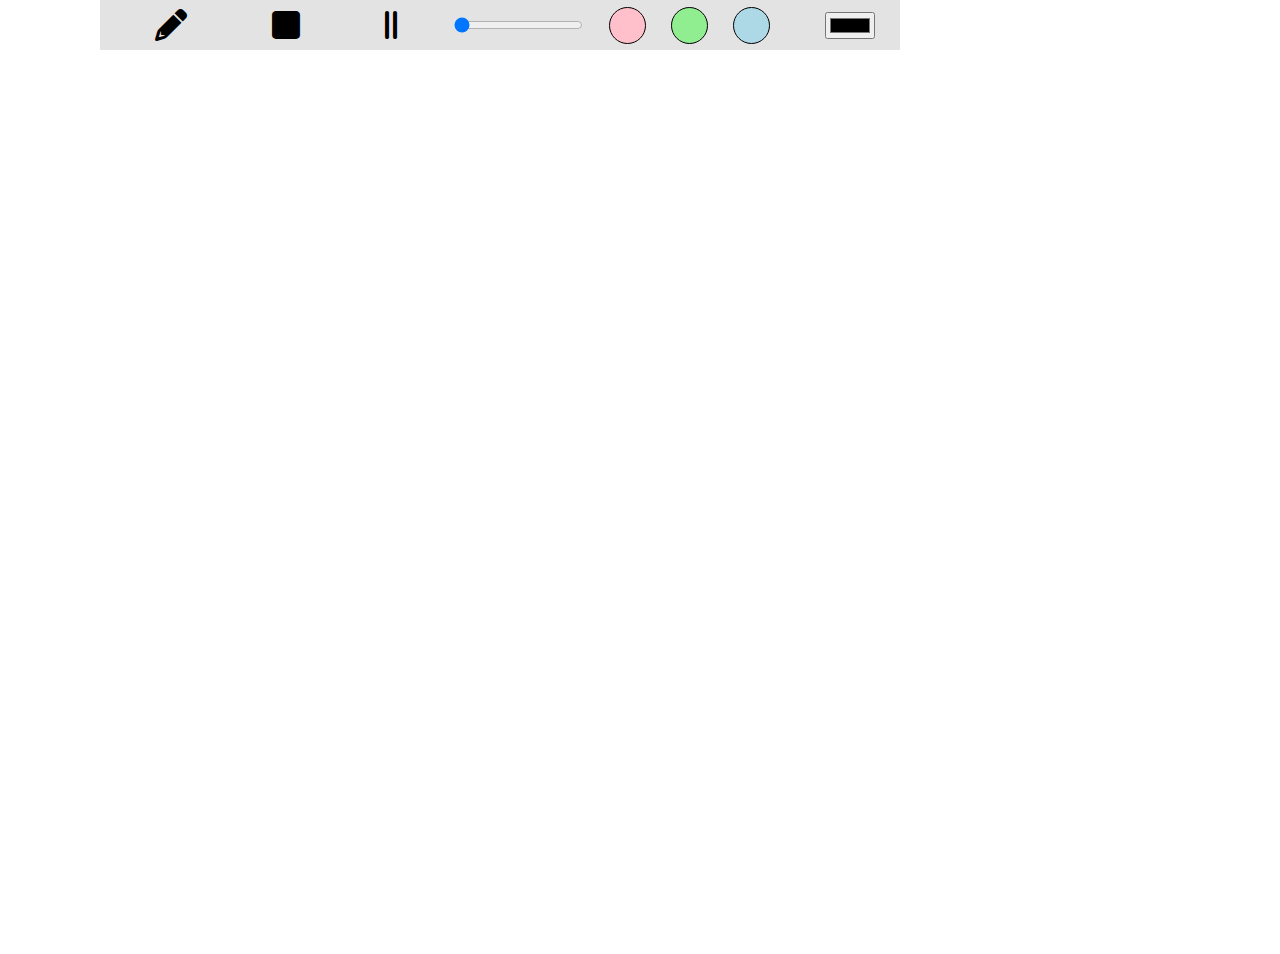
==== index.html @ 9a3a7232 "done" ====
<!DOCTYPE html>
<html lang="en">
<head>
    <meta charset="UTF-8">
    <meta http-equiv="X-UA-Compatible" content="IE=edge">
    <meta name="viewport" content="width=device-width, initial-scale=1.0">
    <title>Document</title>
   <link rel="stylesheet" href="https://cdnjs.cloudflare.com/ajax/libs/font-awesome/6.0.0-beta3/css/all.min.css"> 
   <link rel="stylesheet" href="board.css">
</head>

<body>
    <!-- 
        
     -->
<div class="icon-pallet">
    
    <i class="fas fa-pencil-alt"></i>
    <i class="fas fa-square"></i>
    <i class="fas fa-grip-lines-vertical"></i>
    
    <input type="range" min="1" max="15" value="1" class="slider" >

    <!-- for color pallet -->
    <div class="red"></div>
        <div class="green"></div>
        <div class="blue"></div>
        <input type="color"list id="color" >
    </div>
    <canvas></canvas>
    <!-- //socket.io cdn link -->
    <script src="https://cdn.socket.io/4.2.0/socket.io.min.js" integrity="sha384-PiBR5S00EtOj2Lto9Uu81cmoyZqR57XcOna1oAuVuIEjzj0wpqDVfD0JA9eXlRsj" crossorigin="anonymous"></script>
    <script>
let socket=io.connect("http://localhost:3000");// because my port is 3000
</script>

</body>

<!-- script inject -->
<script src="index.js"></script>
</html>
---- board.css ----
body{
        margin:0px;
    }
  .fas {
      margin-right:30px;
      font-size:2rem;
      margin-left:30px;
  }  
  .far {
      margin-right:10px;
      font-size:3rem;
  }
  .icon-pallet{
      height:50px;
      background-color:rgb(228,227,227);
      margin-left:100px;
      width: 800px;
      display: flex;
      justify-content:space-evenly;
      align-items:center;
      
      
  }
  .red{
      background-color: pink;
      border-radius: 50%;
      height:35px;
      width: 35px;
      border: 1px solid black;
  }
  .green{
      background-color: lightgreen;
      border-radius: 50%;
      height: 35px;
      width: 35px;
      border: 1px solid black;
  }
  .blue{
      background-color:lightblue;
      border-radius: 50%;
      width: 35px;
      height:35px;
      border: 1px solid black;
  }
  #color{
      margin-left: 30px;
  }
/* toolbar css */
.fa-pencil-alt:active,.fa-square:active,.fa-grip-lines-vertical:active{
  border:1px solid red;
}
.toolbar{
    border: 1px solid gray;
    border-radius: 4px;
    width:90vw;
    margin: 0 auto;
    height:80px;
    display: flex;
    align-items: center;
    justify-content: space-evenly;
    /* background-color:lightgray; */
}
.tool-img{
    height:50px;

}
.sizeTool{
          background-color: white;
          border: 1px solid black;
       width:150px;
       height:30px;
       display: none;
       align-items: center;
       justify-content: space-evenly;
       
      
      }
      .size1{
          background-color: lightblue;
          width:15px;
height:15px;
border-radius: 50%;
      }
      .size2{
          background-color: lightblue;
          width:19px;
height:19px;
border-radius: 50%;
      }
      .size3{
          background-color: lightblue;
          width:22px;
height:22px;
border-radius: 50%;
      }
      .size4{
          background-color: lightblue;
          width:25px;
height:25px;
border-radius: 50%;
      }




      .color{
          display: flex;
          width: 140px;
          justify-content:space-evenly;
          border:1px solid black;
      }
.red{
    background-color: pink;
    border-radius: 50%;
    height:35px;
    width: 35px;
    border: 1px solid black;
}
.green{
    background-color: lightgreen;
    border-radius: 50%;
    height: 35px;
    width: 35px;
    border: 1px solid black;
}
.blue{
    background-color:lightblue;
    border-radius: 50%;
    width: 35px;
    height:35px;
    border: 1px solid black;
}
.toolbar{
    border: 1px solid gray;
    border-radius: 4px;
    width:90vw;
    margin: 0 auto;
    height:80px;
    display: flex;
    align-items: center;
    justify-content: space-evenly;
    /* background-color:lightgray; */
}
.tool-img{
    height:50px;

}
.sizeTool{
          background-color: white;
          border: 1px solid black;
       width:150px;
       height:30px;
       display: none;
       align-items: center;
       justify-content: space-evenly;
       
      
      }
      .size1{
          background-color: lightblue;
          width:15px;
height:15px;
border-radius: 50%;
      }
      .size2{
          background-color: lightblue;
          width:19px;
height:19px;
border-radius: 50%;
      }
      .size3{
          background-color: lightblue;
          width:22px;
height:22px;
border-radius: 50%;
      }
      .size4{
          background-color: lightblue;
          width:25px;
height:25px;
border-radius: 50%;
      }
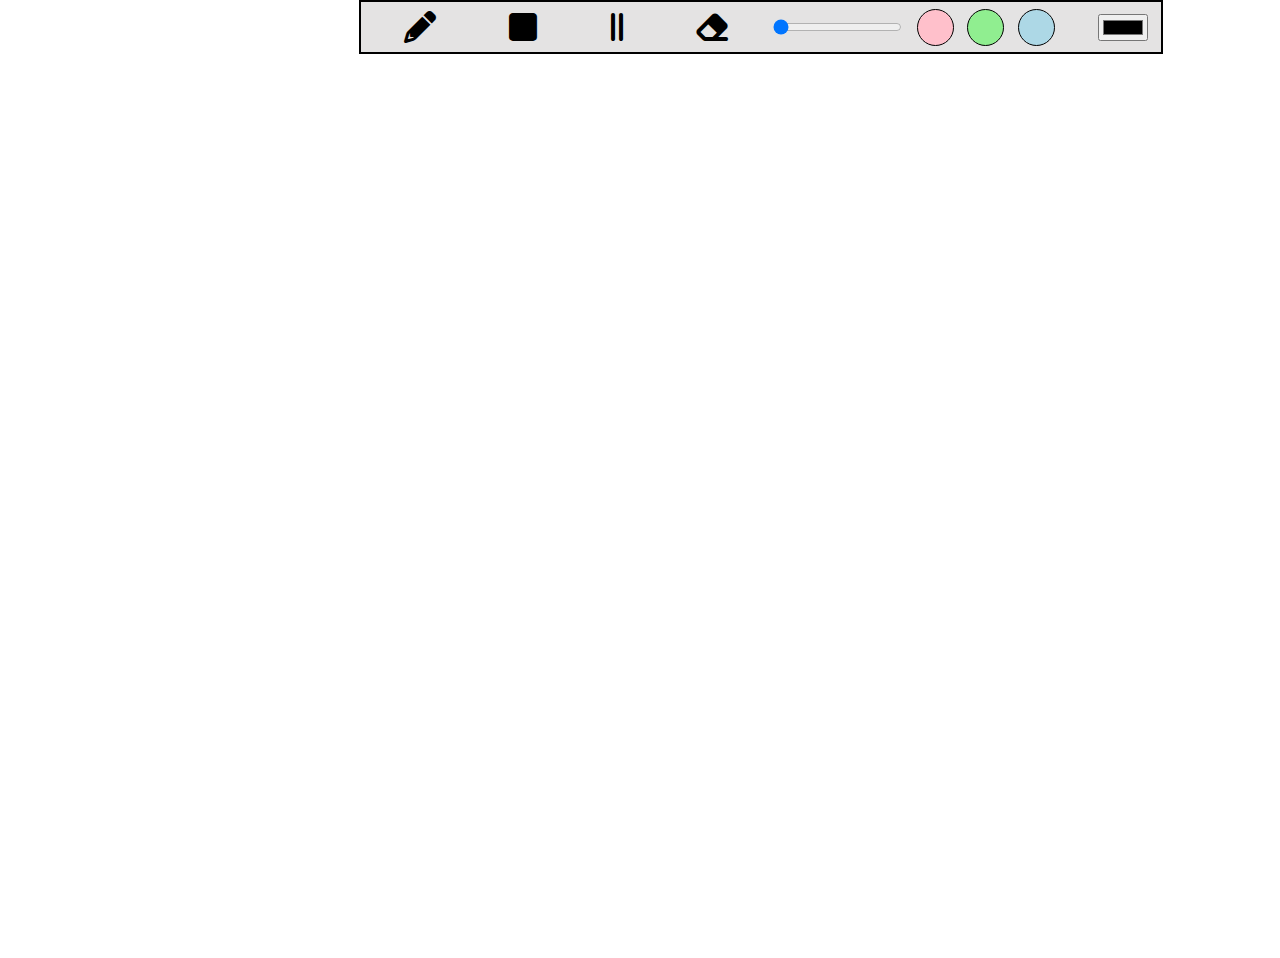
==== commit bdc0b9a5: "finalll" ====
--- a/index.html
+++ b/index.html
@@ -18,7 +18,7 @@
     <i class="fas fa-pencil-alt"></i>
     <i class="fas fa-square"></i>
     <i class="fas fa-grip-lines-vertical"></i>
-    
+    <i class="fa-solid fa-eraser"></i>
     <input type="range" min="1" max="15" value="1" class="slider" >
 
     <!-- for color pallet -->
@@ -29,13 +29,13 @@
     </div>
     <canvas></canvas>
     <!-- //socket.io cdn link -->
-    <script src="https://cdn.socket.io/4.2.0/socket.io.min.js" integrity="sha384-PiBR5S00EtOj2Lto9Uu81cmoyZqR57XcOna1oAuVuIEjzj0wpqDVfD0JA9eXlRsj" crossorigin="anonymous"></script>
+    <script src="https://cdn.socket.io/4.5.0/socket.io.min.js" integrity="sha384-7EyYLQZgWBi67fBtVxw60/OWl1kjsfrPFcaU0pp0nAh+i8FD068QogUvg85Ewy1k" crossorigin="anonymous"></script>
     <script>
 let socket=io.connect("http://localhost:3000");// because my port is 3000
 </script>
-
+<!-- script inject -->
+<script src="index.js"></script>
 </body>
 
-<!-- script inject -->
-<script src="index.js"></script>
+
 </html>--- a/board.css
+++ b/board.css
@@ -1,6 +1,7 @@
 
     body{
         margin:0px;
+        padding :0;
     }
   .fas {
       margin-right:30px;
@@ -11,10 +12,16 @@
       margin-right:10px;
       font-size:3rem;
   }
+  .fa-solid {
+    margin-right:30px;
+    font-size:2rem;
+    margin-left:30px;
+}  
   .icon-pallet{
+    border:black solid 2px;
       height:50px;
       background-color:rgb(228,227,227);
-      margin-left:100px;
+      margin-left:359px;
       width: 800px;
       display: flex;
       justify-content:space-evenly;
